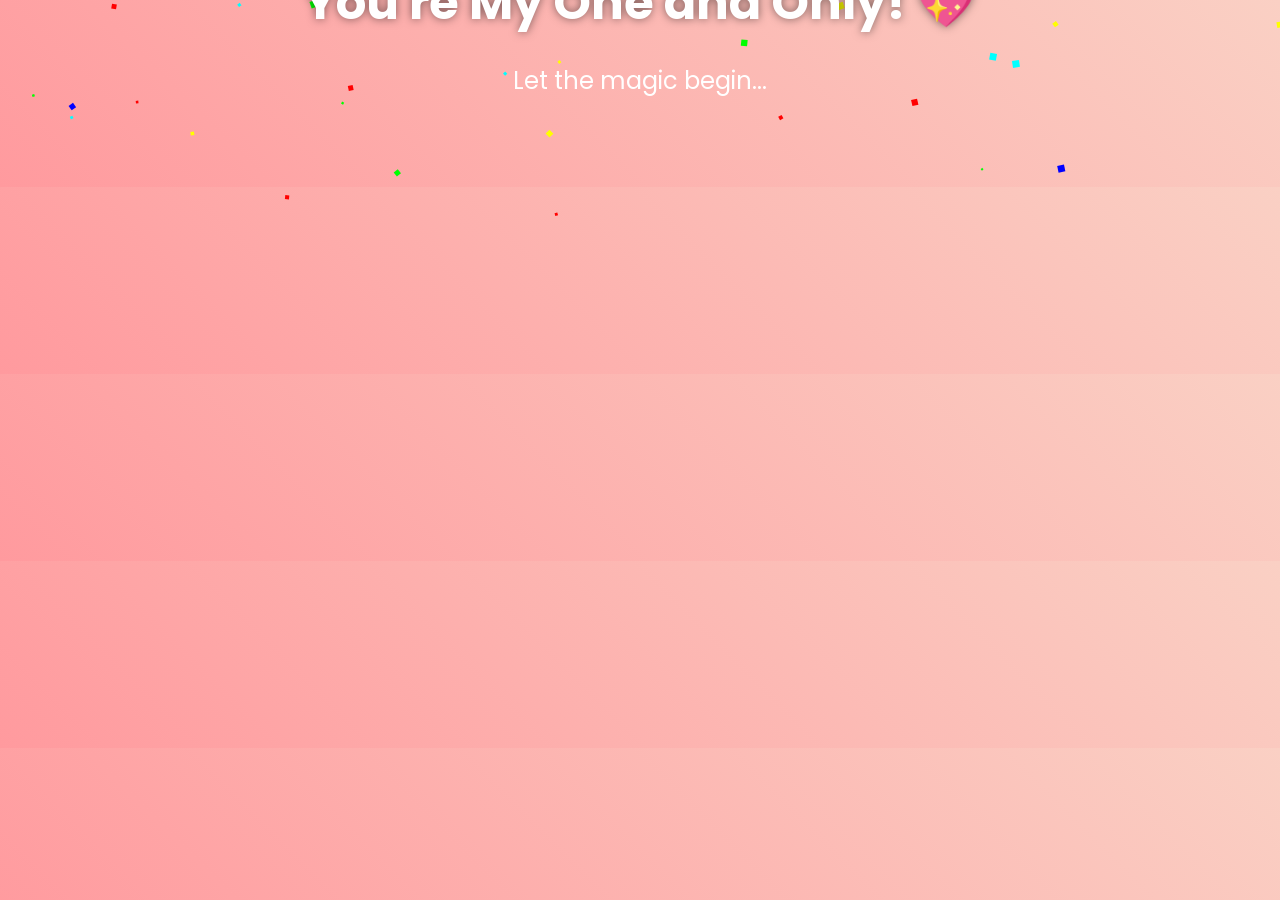
==== magic.html @ f5fe2c0f "Create  magic.html" ====
<!DOCTYPE html>
<html lang="en">
<head>
  <meta charset="UTF-8" />
  <meta name="viewport" content="width=device-width, initial-scale=1.0" />
  <title>My Valentine Magic</title>
  <!-- Google Font -->
  <link href="https://fonts.googleapis.com/css2?family=Poppins:wght@400;600;700&display=swap" rel="stylesheet">
  <style>
    body {
      background: linear-gradient(45deg, #ff9a9e, #fad0c4);
      font-family: 'Poppins', sans-serif;
      text-align: center;
      margin: 0;
      padding: 0;
      overflow: hidden;
    }
    .magic-container {
      position: relative;
      top: 40%;
      transform: translateY(-50%);
      color: #fff;
      z-index: 1;
    }
    h1 {
      font-size: 3rem;
      margin-bottom: 20px;
      text-shadow: 0 0 10px rgba(0,0,0,0.5);
    }
    p {
      font-size: 1.5rem;
    }
    /* Confetti canvas style */
    #confettiCanvas {
      position: fixed;
      top: 0;
      left: 0;
      pointer-events: none;
      z-index: 0;
    }
  </style>
</head>
<body>
  <div class="magic-container">
    <h1>You're My One and Only! 💖</h1>
    <p>Let the magic begin...</p>
  </div>
  <canvas id="confettiCanvas"></canvas>
  <script>
    // Set up the canvas for the confetti effect
    const canvas = document.getElementById('confettiCanvas');
    const ctx = canvas.getContext('2d');
    const particles = [];
    const particleCount = 150;
    
    function resizeCanvas() {
      canvas.width = window.innerWidth;
      canvas.height = window.innerHeight;
    }
    window.addEventListener('resize', resizeCanvas);
    resizeCanvas();
    
    // Function to get a random color
    function randomColor() {
      const colors = ['#ff0', '#f0f', '#0ff', '#0f0', '#f00', '#00f'];
      return colors[Math.floor(Math.random() * colors.length)];
    }
    
    // Define a confetti particle
    function Particle() {
      this.x = Math.random() * canvas.width;
      this.y = Math.random() * canvas.height - canvas.height;
      this.size = Math.random() * 5 + 2;
      this.speedY = Math.random() * 3 + 2;
      this.color = randomColor();
      this.angle = Math.random() * Math.PI * 2;
      this.rotationSpeed = Math.random() * 0.1 - 0.05;
    }
    
    // Create the particles
    for (let i = 0; i < particleCount; i++) {
      particles.push(new Particle());
    }
    
    // Update and draw the particles
    function updateParticles() {
      ctx.clearRect(0, 0, canvas.width, canvas.height);
      particles.forEach(p => {
        p.y += p.speedY;
        p.angle += p.rotationSpeed;
        if (p.y > canvas.height) {
          p.y = -p.size;
          p.x = Math.random() * canvas.width;
        }
        ctx.save();
        ctx.translate(p.x, p.y);
        ctx.rotate(p.angle);
        ctx.fillStyle = p.color;
        ctx.fillRect(-p.size / 2, -p.size / 2, p.size, p.size);
        ctx.restore();
      });
      requestAnimationFrame(updateParticles);
    }
    
    updateParticles();
  </script>
</body>
</html>
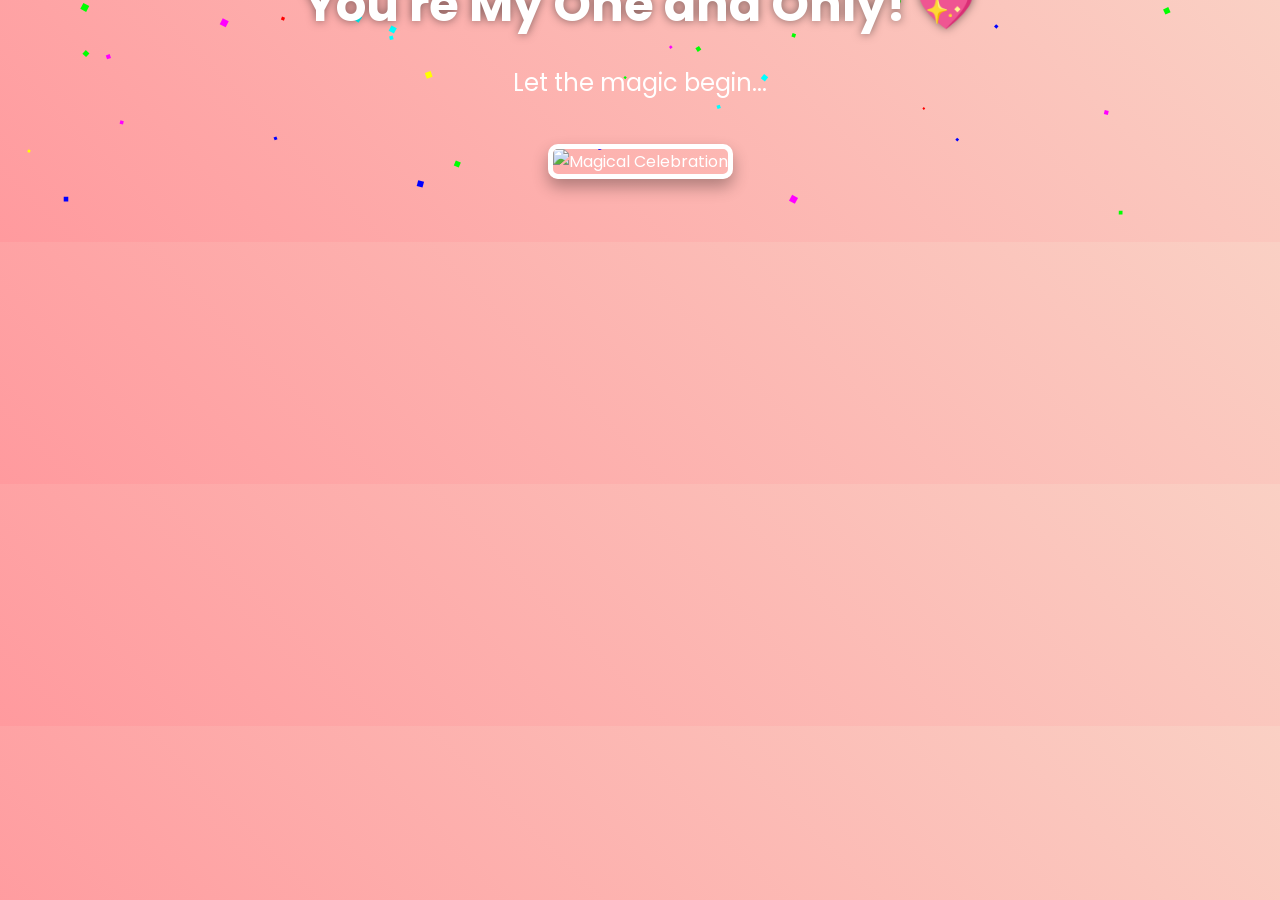
==== commit 7b64787c: "Update magic.html" ====
--- a/magic.html
+++ b/magic.html
@@ -17,18 +17,27 @@
     }
     .magic-container {
       position: relative;
-      top: 40%;
-      transform: translateY(-50%);
+      top: 30%;
+      transform: translateY(-30%);
       color: #fff;
       z-index: 1;
     }
     h1 {
       font-size: 3rem;
       margin-bottom: 20px;
-      text-shadow: 0 0 10px rgba(0,0,0,0.5);
+      text-shadow: 0 0 10px rgba(0, 0, 0, 0.5);
     }
     p {
       font-size: 1.5rem;
+    }
+    /* Style for the GIF image */
+    .magic-gif {
+      max-width: 90%;
+      height: auto;
+      margin-top: 20px;
+      border: 5px solid #fff;
+      border-radius: 10px;
+      box-shadow: 0 8px 16px rgba(0, 0, 0, 0.3);
     }
     /* Confetti canvas style */
     #confettiCanvas {
@@ -44,6 +53,8 @@
   <div class="magic-container">
     <h1>You're My One and Only! 💖</h1>
     <p>Let the magic begin...</p>
+    <!-- GIF image to appear on the page -->
+    <img src="magic.gif" alt="Magical Celebration" class="magic-gif">
   </div>
   <canvas id="confettiCanvas"></canvas>
   <script>
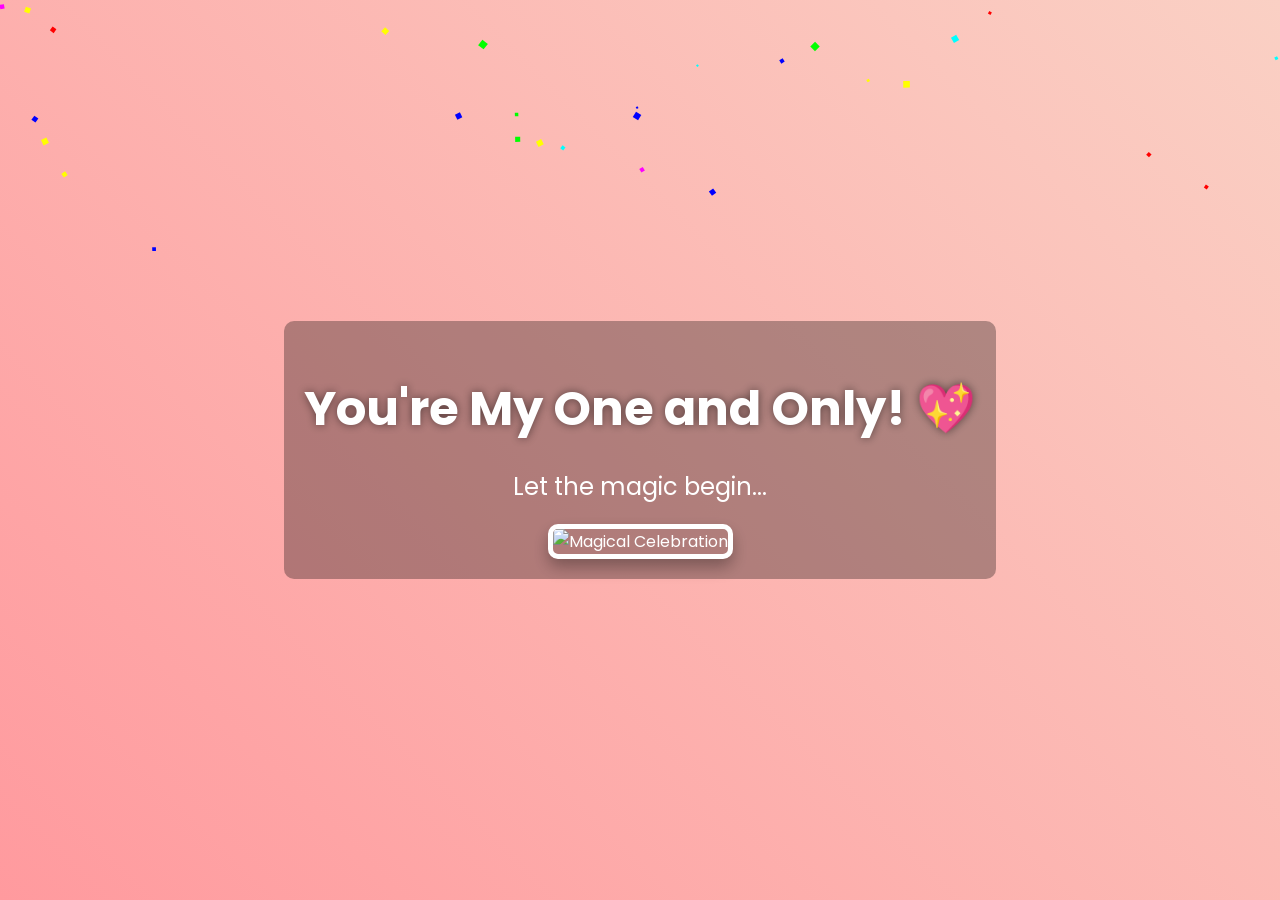
==== commit 2c29252c: "Update magic.html" ====
--- a/magic.html
+++ b/magic.html
@@ -14,27 +14,33 @@
       margin: 0;
       padding: 0;
       overflow: hidden;
+      height: 100vh;
+      /* Use Flexbox to center content vertically and horizontally */
+      display: flex;
+      align-items: center;
+      justify-content: center;
+      position: relative;
     }
     .magic-container {
-      position: relative;
-      top: 30%;
-      transform: translateY(-30%);
       color: #fff;
       z-index: 1;
+      padding: 20px;
+      background: rgba(0, 0, 0, 0.3);
+      border-radius: 10px;
     }
     h1 {
       font-size: 3rem;
       margin-bottom: 20px;
-      text-shadow: 0 0 10px rgba(0, 0, 0, 0.5);
+      text-shadow: 0 0 10px rgba(0,0,0,0.5);
     }
     p {
       font-size: 1.5rem;
+      margin-bottom: 20px;
     }
     /* Style for the GIF image */
     .magic-gif {
       max-width: 90%;
       height: auto;
-      margin-top: 20px;
       border: 5px solid #fff;
       border-radius: 10px;
       box-shadow: 0 8px 16px rgba(0, 0, 0, 0.3);
@@ -53,7 +59,7 @@
   <div class="magic-container">
     <h1>You're My One and Only! 💖</h1>
     <p>Let the magic begin...</p>
-    <!-- GIF image to appear on the page -->
+    <!-- Adding a GIF: Replace "magic.gif" with your GIF file name -->
     <img src="magic.gif" alt="Magical Celebration" class="magic-gif">
   </div>
   <canvas id="confettiCanvas"></canvas>
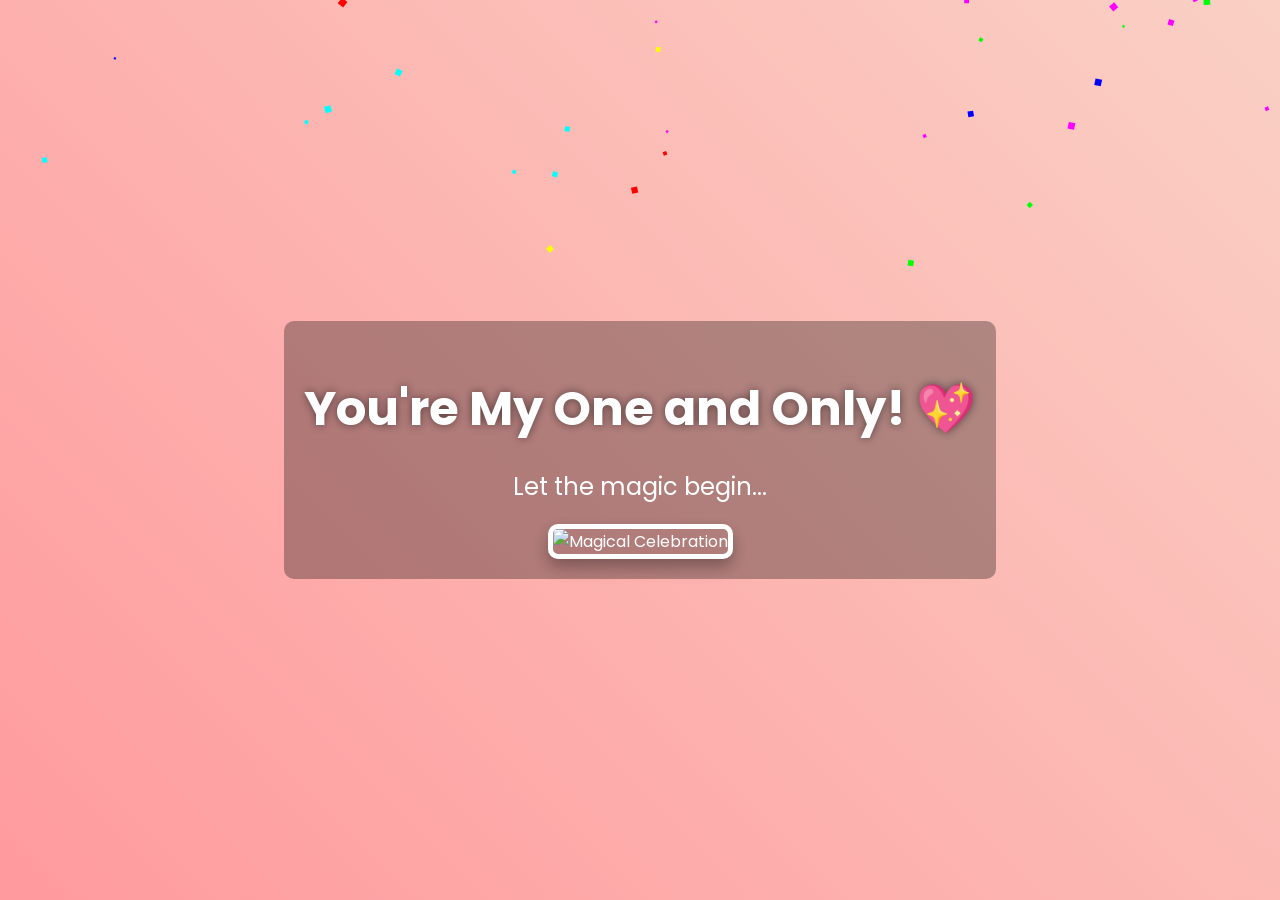
==== commit 822d4ff3: "Update magic.html" ====
--- a/magic.html
+++ b/magic.html
@@ -15,7 +15,7 @@
       padding: 0;
       overflow: hidden;
       height: 100vh;
-      /* Use Flexbox to center content vertically and horizontally */
+      /* Center content both vertically and horizontally */
       display: flex;
       align-items: center;
       justify-content: center;
@@ -31,7 +31,7 @@
     h1 {
       font-size: 3rem;
       margin-bottom: 20px;
-      text-shadow: 0 0 10px rgba(0,0,0,0.5);
+      text-shadow: 0 0 10px rgba(0, 0, 0, 0.5);
     }
     p {
       font-size: 1.5rem;
@@ -59,8 +59,12 @@
   <div class="magic-container">
     <h1>You're My One and Only! 💖</h1>
     <p>Let the magic begin...</p>
-    <!-- Adding a GIF: Replace "magic.gif" with your GIF file name -->
-    <img src="magic.gif" alt="Magical Celebration" class="magic-gif">
+    <!-- Embed the GIF using an <img> tag.
+         Replace the src value with a direct URL if necessary. -->
+    <img 
+      src="https://www.pinterest.com/pin/happy-party-gif-by-minions-find-share-on-giphy--682506518533351401/" 
+      alt="Magical Celebration" 
+      class="magic-gif">
   </div>
   <canvas id="confettiCanvas"></canvas>
   <script>
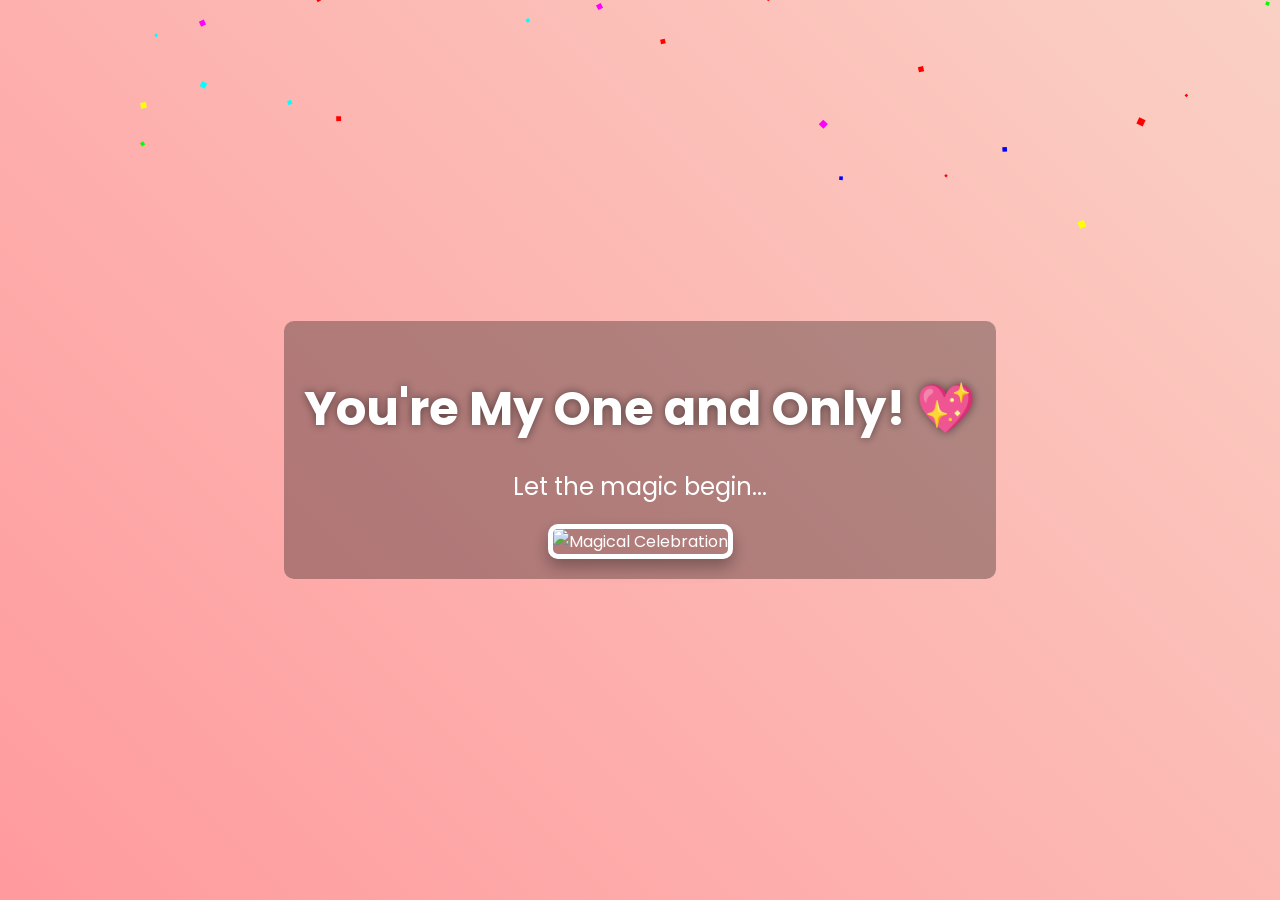
==== commit aaff7654: "Update magic.html" ====
--- a/magic.html
+++ b/magic.html
@@ -15,7 +15,7 @@
       padding: 0;
       overflow: hidden;
       height: 100vh;
-      /* Center content both vertically and horizontally */
+      /* Center content vertically and horizontally using Flexbox */
       display: flex;
       align-items: center;
       justify-content: center;
@@ -59,12 +59,8 @@
   <div class="magic-container">
     <h1>You're My One and Only! 💖</h1>
     <p>Let the magic begin...</p>
-    <!-- Embed the GIF using an <img> tag.
-         Replace the src value with a direct URL if necessary. -->
-    <img 
-      src="https://www.pinterest.com/pin/happy-party-gif-by-minions-find-share-on-giphy--682506518533351401/" 
-      alt="Magical Celebration" 
-      class="magic-gif">
+    <!-- Use a direct GIF link (update the URL if you have your own) -->
+    <img src="https://media.giphy.com/media/3oriO0OEd9QIDdllqo/giphy.gif" alt="Magical Celebration" class="magic-gif">
   </div>
   <canvas id="confettiCanvas"></canvas>
   <script>
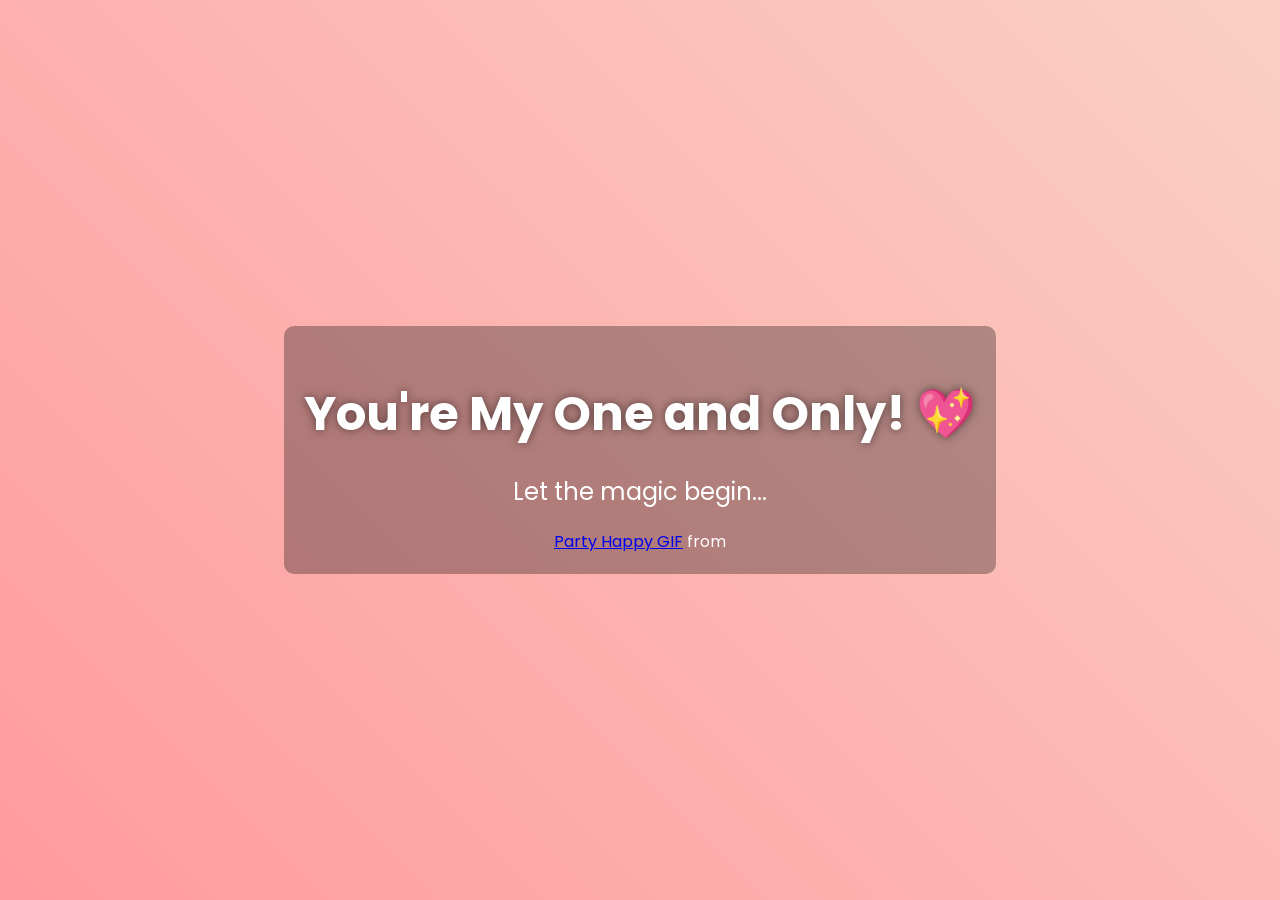
==== commit 2b8feeef: "Update magic.html" ====
--- a/magic.html
+++ b/magic.html
@@ -4,7 +4,6 @@
   <meta charset="UTF-8" />
   <meta name="viewport" content="width=device-width, initial-scale=1.0" />
   <title>My Valentine Magic</title>
-  <!-- Google Font -->
   <link href="https://fonts.googleapis.com/css2?family=Poppins:wght@400;600;700&display=swap" rel="stylesheet">
   <style>
     body {
@@ -15,7 +14,6 @@
       padding: 0;
       overflow: hidden;
       height: 100vh;
-      /* Center content vertically and horizontally using Flexbox */
       display: flex;
       align-items: center;
       justify-content: center;
@@ -37,15 +35,7 @@
       font-size: 1.5rem;
       margin-bottom: 20px;
     }
-    /* Style for the GIF image */
-    .magic-gif {
-      max-width: 90%;
-      height: auto;
-      border: 5px solid #fff;
-      border-radius: 10px;
-      box-shadow: 0 8px 16px rgba(0, 0, 0, 0.3);
-    }
-    /* Confetti canvas style */
+    /* Confetti canvas */
     #confettiCanvas {
       position: fixed;
       top: 0;
@@ -59,67 +49,7 @@
   <div class="magic-container">
     <h1>You're My One and Only! 💖</h1>
     <p>Let the magic begin...</p>
-    <!-- Use a direct GIF link (update the URL if you have your own) -->
-    <img src="https://media.giphy.com/media/3oriO0OEd9QIDdllqo/giphy.gif" alt="Magical Celebration" class="magic-gif">
-  </div>
-  <canvas id="confettiCanvas"></canvas>
-  <script>
-    // Set up the canvas for the confetti effect
-    const canvas = document.getElementById('confettiCanvas');
-    const ctx = canvas.getContext('2d');
-    const particles = [];
-    const particleCount = 150;
-    
-    function resizeCanvas() {
-      canvas.width = window.innerWidth;
-      canvas.height = window.innerHeight;
-    }
-    window.addEventListener('resize', resizeCanvas);
-    resizeCanvas();
-    
-    // Function to get a random color
-    function randomColor() {
-      const colors = ['#ff0', '#f0f', '#0ff', '#0f0', '#f00', '#00f'];
-      return colors[Math.floor(Math.random() * colors.length)];
-    }
-    
-    // Define a confetti particle
-    function Particle() {
-      this.x = Math.random() * canvas.width;
-      this.y = Math.random() * canvas.height - canvas.height;
-      this.size = Math.random() * 5 + 2;
-      this.speedY = Math.random() * 3 + 2;
-      this.color = randomColor();
-      this.angle = Math.random() * Math.PI * 2;
-      this.rotationSpeed = Math.random() * 0.1 - 0.05;
-    }
-    
-    // Create the particles
-    for (let i = 0; i < particleCount; i++) {
-      particles.push(new Particle());
-    }
-    
-    // Update and draw the particles
-    function updateParticles() {
-      ctx.clearRect(0, 0, canvas.width, canvas.height);
-      particles.forEach(p => {
-        p.y += p.speedY;
-        p.angle += p.rotationSpeed;
-        if (p.y > canvas.height) {
-          p.y = -p.size;
-          p.x = Math.random() * canvas.width;
-        }
-        ctx.save();
-        ctx.translate(p.x, p.y);
-        ctx.rotate(p.angle);
-        ctx.fillStyle = p.color;
-        ctx.fillRect(-p.size / 2, -p.size / 2, p.size, p.size);
-        ctx.restore();
-      });
-      requestAnimationFrame(updateParticles);
-    }
-    
-    updateParticles();
-  </script>
-</body>
-</html>
+    <!-- Tenor GIF Embed -->
+    <div class="tenor-gif-embed" data-postid="4957516" data-share-method="host" data-aspect-ratio="1.86567" data-width="100%">
+      <a href="https://tenor.com/view/party-happy-minions-cheer-hug-gif-4957516">Party Happy GIF</a>
+      from <a href="https://teno
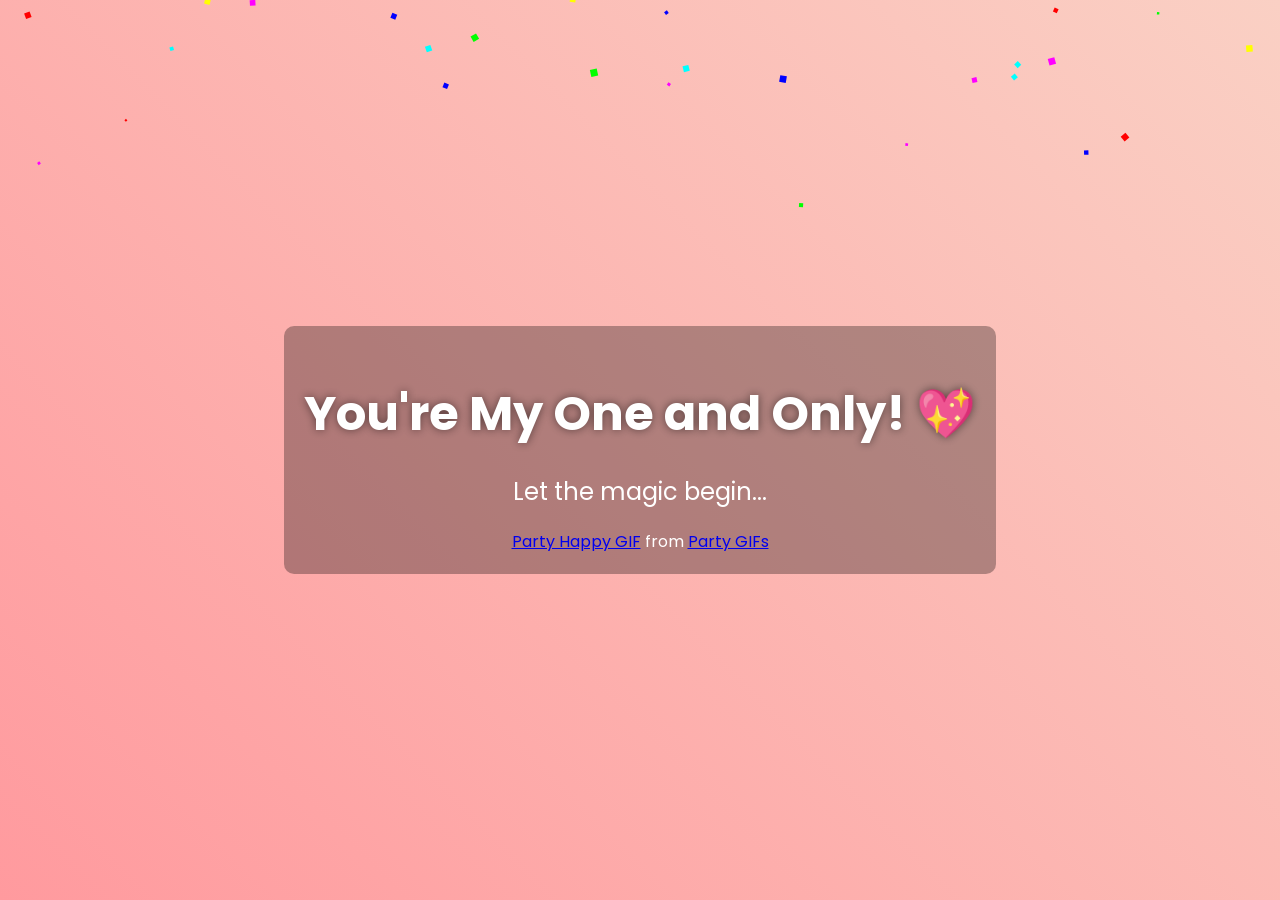
==== commit ac3efc25: "Update magic.html" ====
--- a/magic.html
+++ b/magic.html
@@ -52,4 +52,64 @@
     <!-- Tenor GIF Embed -->
     <div class="tenor-gif-embed" data-postid="4957516" data-share-method="host" data-aspect-ratio="1.86567" data-width="100%">
       <a href="https://tenor.com/view/party-happy-minions-cheer-hug-gif-4957516">Party Happy GIF</a>
-      from <a href="https://teno
+      from <a href="https://tenor.com/search/party-gifs">Party GIFs</a>
+    </div> 
+    <script type="text/javascript" async src="https://tenor.com/embed.js"></script>
+  </div>
+  <canvas id="confettiCanvas"></canvas>
+  <script>
+    // Confetti effect
+    const canvas = document.getElementById('confettiCanvas');
+    const ctx = canvas.getContext('2d');
+    const particles = [];
+    const particleCount = 150;
+    
+    function resizeCanvas() {
+      canvas.width = window.innerWidth;
+      canvas.height = window.innerHeight;
+    }
+    window.addEventListener('resize', resizeCanvas);
+    resizeCanvas();
+    
+    function randomColor() {
+      const colors = ['#ff0', '#f0f', '#0ff', '#0f0', '#f00', '#00f'];
+      return colors[Math.floor(Math.random() * colors.length)];
+    }
+
+    function Particle() {
+      this.x = Math.random() * canvas.width;
+      this.y = Math.random() * canvas.height - canvas.height;
+      this.size = Math.random() * 5 + 2;
+      this.speedY = Math.random() * 3 + 2;
+      this.color = randomColor();
+      this.angle = Math.random() * Math.PI * 2;
+      this.rotationSpeed = Math.random() * 0.1 - 0.05;
+    }
+
+    for (let i = 0; i < particleCount; i++) {
+      particles.push(new Particle());
+    }
+
+    function updateParticles() {
+      ctx.clearRect(0, 0, canvas.width, canvas.height);
+      particles.forEach(p => {
+        p.y += p.speedY;
+        p.angle += p.rotationSpeed;
+        if (p.y > canvas.height) {
+          p.y = -p.size;
+          p.x = Math.random() * canvas.width;
+        }
+        ctx.save();
+        ctx.translate(p.x, p.y);
+        ctx.rotate(p.angle);
+        ctx.fillStyle = p.color;
+        ctx.fillRect(-p.size / 2, -p.size / 2, p.size, p.size);
+        ctx.restore();
+      });
+      requestAnimationFrame(updateParticles);
+    }
+
+    updateParticles();
+  </script>
+</body>
+</html>
